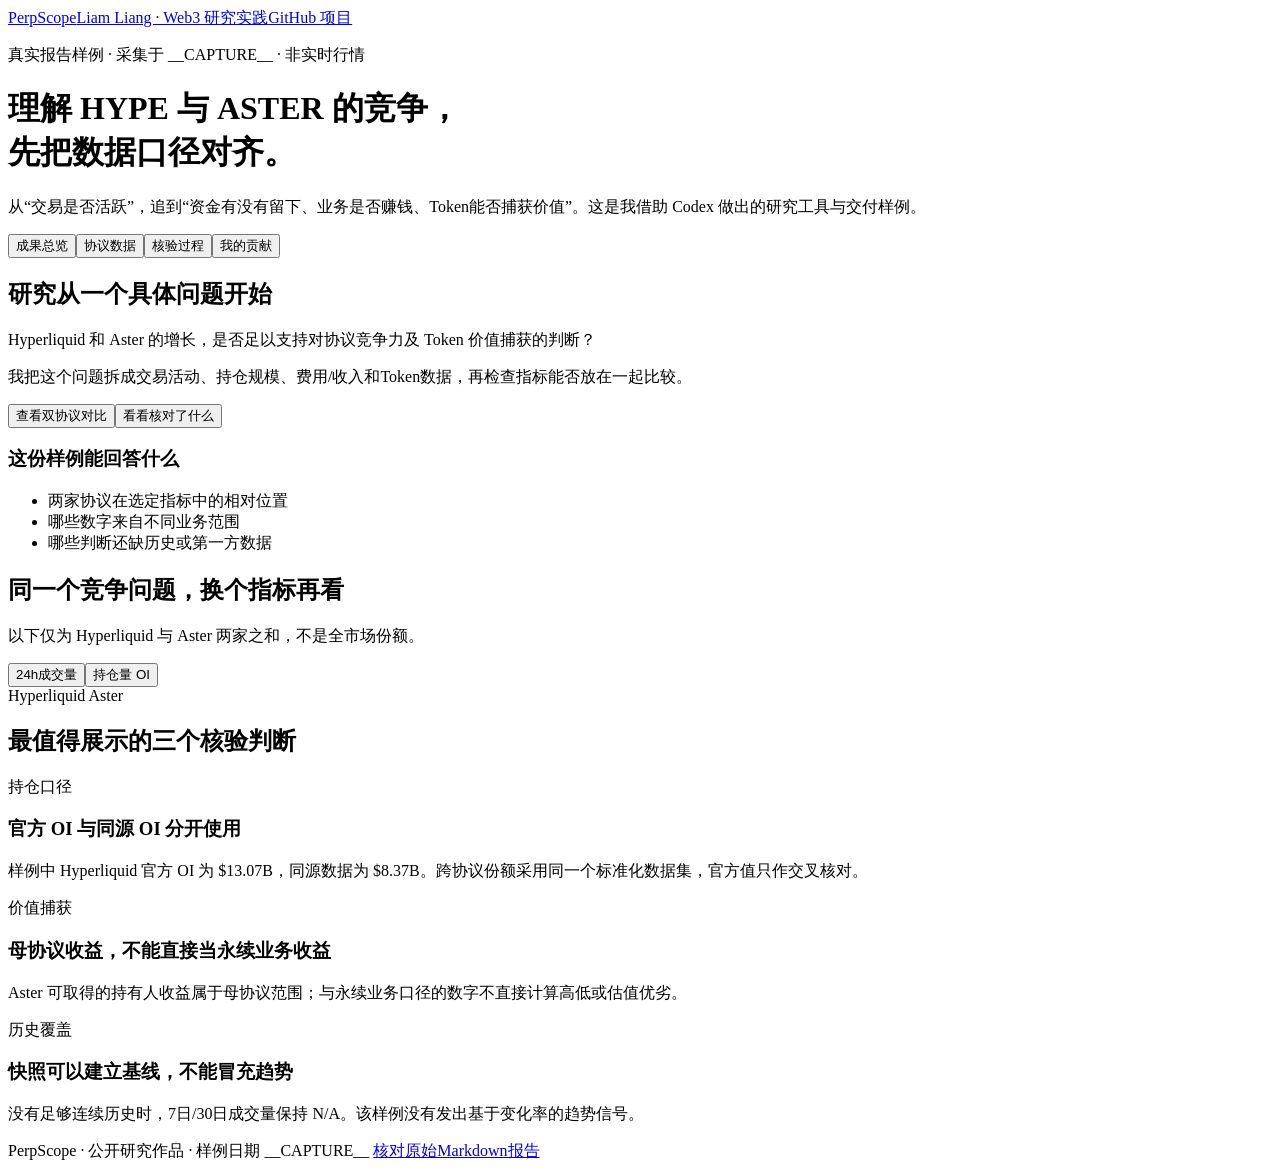
==== web/template.html @ 4fabf9f5 "Add recruiter-friendly interactive report and clear portfolio entry" ====
<!doctype html>
<html lang="zh-CN"><head><meta charset="utf-8"><meta name="viewport" content="width=device-width,initial-scale=1"><title>PerpScope｜Liam 的 Web3 研究实践</title><style>__STYLE__</style></head><body>
<header class="top"><a href="#overview" class="brand" data-target="overview">PerpScope<span>Liam Liang · Web3 研究实践</span></a><a href="https://github.com/liamliang0/perpscope-research" target="_blank" rel="noopener noreferrer">GitHub 项目</a></header>
<main><div class="intro"><p class="date">真实报告样例 · 采集于 __CAPTURE__ · 非实时行情</p><h1>理解 HYPE 与 ASTER 的竞争，<br>先把数据口径对齐。</h1><p class="lead">从“交易是否活跃”，追到“资金有没有留下、业务是否赚钱、Token能否捕获价值”。这是我借助 Codex 做出的研究工具与交付样例。</p></div>
<nav class="tabs" aria-label="查看项目"><button data-target="overview" class="active" aria-selected="true">成果总览</button><button data-target="comparison" aria-selected="false">协议数据</button><button data-target="quality" aria-selected="false">核验过程</button><button data-target="contribution" aria-selected="false">我的贡献</button></nav>
<section id="overview" class="panel active"><div class="summary"><div><h2>研究从一个具体问题开始</h2><p>Hyperliquid 和 Aster 的增长，是否足以支持对协议竞争力及 Token 价值捕获的判断？</p><p class="muted">我把这个问题拆成交易活动、持仓规模、费用/收入和Token数据，再检查指标能否放在一起比较。</p><div class="actions"><button class="primary" data-target="comparison">查看双协议对比</button><button data-target="quality">看看核对了什么</button></div></div><aside class="question"><h3>这份样例能回答什么</h3><ul><li>两家协议在选定指标中的相对位置</li><li>哪些数字来自不同业务范围</li><li>哪些判断还缺历史或第一方数据</li></ul></aside></div>
<section class="subsection"><div class="chart-heading"><div><h2>同一个竞争问题，换个指标再看</h2><p>以下仅为 Hyperliquid 与 Aster 两家之和，不是全市场份额。</p></div><div class="switch" aria-label="份额指标"><button class="active" data-share="volume" aria-pressed="true">24h成交量</button><button data-share="oi" aria-pressed="false">持仓量 OI</button></div></div><div class="chart" aria-live="polite"><div class="bar-labels"><span>Hyperliquid <b id="share-h"></b></span><span>Aster <b id="share-a"></b></span></div><div class="share-track" role="img" aria-label="双协议份额对比"><div id="bar-h"></div><div id="bar-a"></div></div><p id="share-context"></p></div></section>
<section class="subsection"><h2>最值得展示的三个核验判断</h2><div class="finding"><span>持仓口径</span><div><h3>官方 OI 与同源 OI 分开使用</h3><p>样例中 Hyperliquid 官方 OI 为 $13.07B，同源数据为 $8.37B。跨协议份额采用同一个标准化数据集，官方值只作交叉核对。</p></div></div><div class="finding"><span>价值捕获</span><div><h3>母协议收益，不能直接当永续业务收益</h3><p>Aster 可取得的持有人收益属于母协议范围；与永续业务口径的数字不直接计算高低或估值优劣。</p></div></div><div class="finding"><span>历史覆盖</span><div><h3>快照可以建立基线，不能冒充趋势</h3><p>没有足够连续历史时，7日/30日成交量保持 N/A。该样例没有发出基于变化率的趋势信号。</p></div></div></section></section>
<section id="comparison" class="panel" hidden><div class="section-heading"><div><h2>把经营活动和Token数据分开看</h2><p>采集于 __CAPTURE__。N/A 代表未可靠取得，不代表零。</p></div><a href="sample_report.md" download="PerpScope-sample-report.md">下载原始报告</a></div><h3>永续业务</h3><div class="table-wrap"><table><thead><tr><th>指标</th><th>Hyperliquid</th><th>Aster</th></tr></thead><tbody>__PERPS__</tbody></table></div><p class="note">成交量来自各自官方API；跨协议OI使用同源标准化数据。两者的产品覆盖和计算定义仍需按来源说明理解。</p><h3>Token与价值捕获</h3><div class="table-wrap"><table><thead><tr><th>指标</th><th>Hyperliquid</th><th>Aster</th></tr></thead><tbody>__TOKEN__</tbody></table></div><p class="note">母协议TVL不等于完全可比的保证金资本；持有人收益保留原始业务范围，不强行合成统一“PE”。</p><div class="actions"><button data-target="quality">查看来源和口径</button><a href="report-data.json" download="PerpScope-display-data.json">下载展示数据</a></div></section>
<section id="quality" class="panel" hidden><h2>数据能拿到，还要确认能不能这样用</h2><div class="review-grid"><div><h3>事实</h3><p>保留每项指标的数据源、接口、采集时间与业务范围；展示值沿用原报告的精度。</p></div><div><h3>解释</h3><p>成交、持仓与收入一起改善，才更有理由继续研究增长质量；单个快照不证明因果。</p></div><div><h3>未知</h3><p>用户留存、补贴成本、隐私功能采用等，需要第一方或额外研究数据，本样例不假装已经知道。</p></div></div><section class="subsection"><h3>本份报告的检查结果</h3><ul class="checks"><li>Hyperliquid成交量API覆盖默认永续市场，不自动包含全部HIP-3市场。</li><li>两家OI份额使用同源数据，不混合官方与第三方口径。</li><li>永续业务、母协议、Token层级分别标记。</li><li>缺失一方数据时，不把缺失当零计算份额。</li><li>历史不足时，不给出7日/30日趋势结论。</li></ul></section><details open><summary>原始接口与采集时间（来自报告）</summary><div class="table-wrap"><table class="sources"><thead><tr><th>来源</th><th>业务范围 / 对应字段</th><th>采集时间 UTC / 接口</th></tr></thead><tbody>__SOURCES__</tbody></table></div></details><p class="muted">点击接口用于核实数据定义，不保证接口此刻仍返回同一个历史值。报告和展示数据可下载对照；本页不会自动刷新。</p></section>
<section id="contribution" class="panel" hidden><h2>我负责的问题、流程与验收</h2><div class="ownership"><div><h3>提出研究问题</h3><p>从HYPE与ASTER的竞争和Token价值捕获出发，决定看哪些指标、为什么看，以及缺什么证据就不能下结论。</p></div><div><h3>定义比较框架</h3><p>区分交易活动、持仓资本、收入质量和Token经济利益，制定口径、来源及历史覆盖检查。</p></div><div><h3>用AI把需求做成工具</h3><p>借助Codex实现数据采集、指标计算、报告和测试；检查真实输出，并根据失败与阅读反馈迭代。</p></div></div><section class="subsection"><h3>从需求到交付</h3><div class="workflow"><span>问题与指标</span><span>公开API</span><span>原始记录</span><span>口径核对</span><span>报告与复核</span></div><p>代码默认运行确定性规则；可选LLM只接收结构化指标、信号与缺口，失败时保留基础报告。这里的结论不是多位独立专家共识。</p><p class="muted">本人负责需求、研究框架、工具配置和输出审阅，Codex辅助代码实现。不声称独立手写全部代码、已有商业用户或投资收益。</p></section><div class="actions"><a class="primary" href="https://github.com/liamliang0/perpscope-research" target="_blank" rel="noopener noreferrer">查看项目代码与说明</a><a href="https://github.com/liamliang0/perpscope-research/actions" target="_blank" rel="noopener noreferrer">查看自动检查</a></div></section>
<footer>PerpScope · 公开研究作品 · 样例日期 __CAPTURE__ <a href="https://github.com/liamliang0/perpscope-research/blob/main/examples/sample_report.md" target="_blank" rel="noopener noreferrer">核对原始Markdown报告</a></footer></main><script id="report-data" type="application/json">__DATA__</script><script>__SCRIPT__</script><noscript><style>.panel[hidden]{display:block!important}.tabs,.switch{display:none}</style><p>未启用JavaScript；静态数据与来源仍可阅读。</p></noscript></body></html>
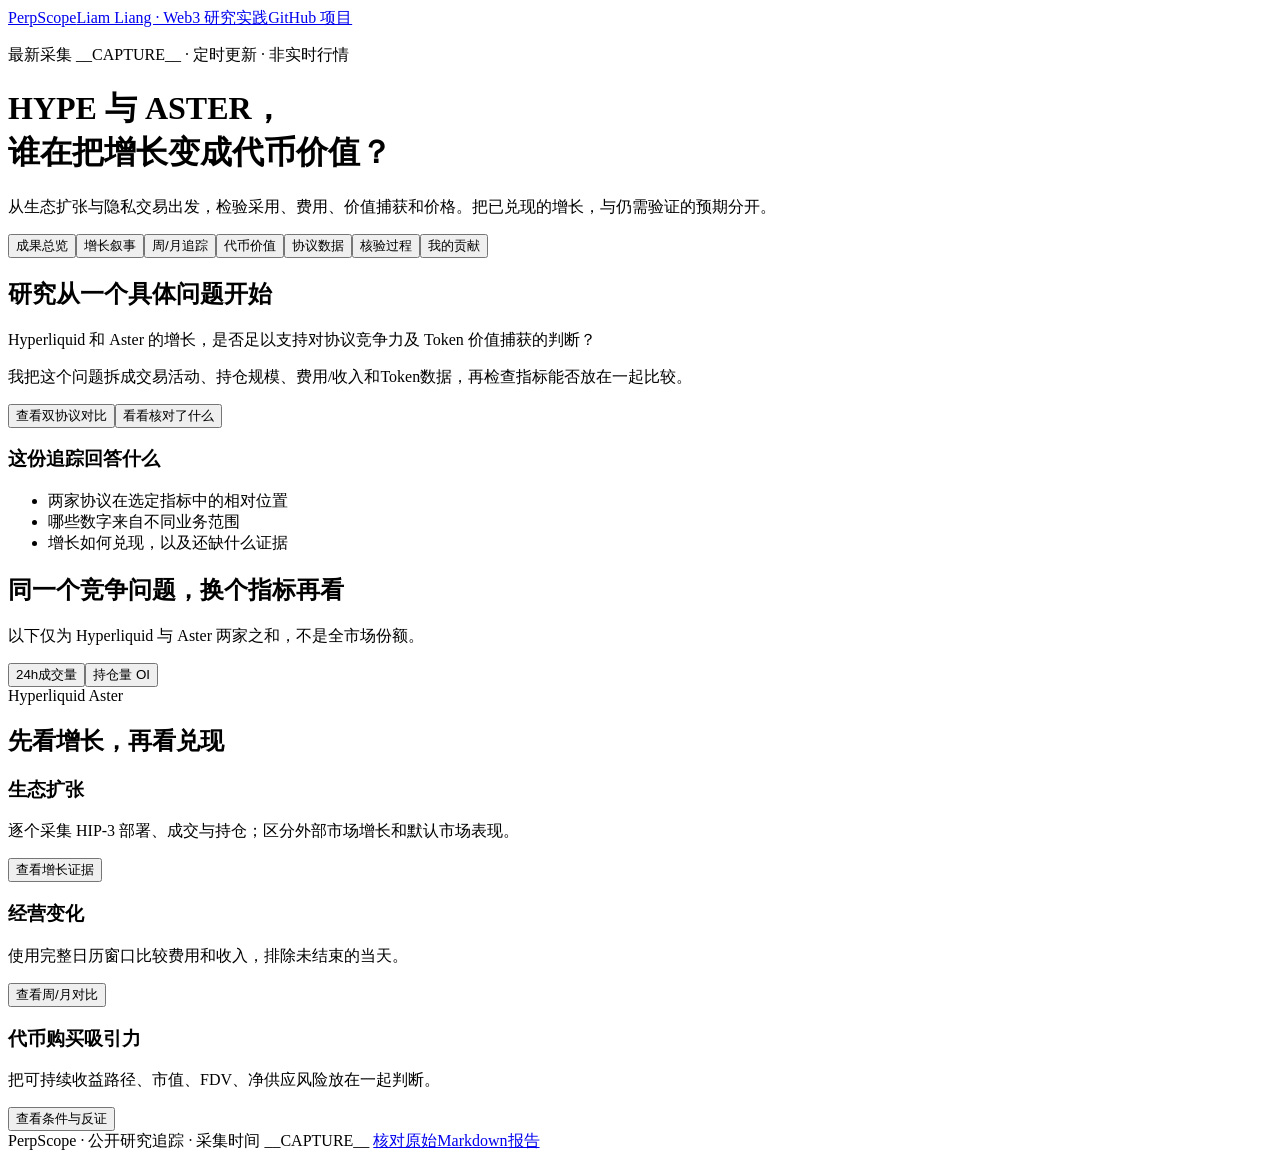
==== commit 9594666b: "Track protocol growth, narrative evidence and token economics" ====
--- a/web/template.html
+++ b/web/template.html
@@ -1,12 +1,13 @@
 <!doctype html>
-<html lang="zh-CN"><head><meta charset="utf-8"><meta name="viewport" content="width=device-width,initial-scale=1"><title>PerpScope｜Liam 的 Web3 研究实践</title><style>__STYLE__</style></head><body>
+<html lang="zh-CN"><head><meta charset="utf-8"><meta name="viewport" content="width=device-width,initial-scale=1"><title>PerpScope｜协议增长与代币价值追踪</title><style>__STYLE__</style></head><body>
 <header class="top"><a href="#overview" class="brand" data-target="overview">PerpScope<span>Liam Liang · Web3 研究实践</span></a><a href="https://github.com/liamliang0/perpscope-research" target="_blank" rel="noopener noreferrer">GitHub 项目</a></header>
-<main><div class="intro"><p class="date">真实报告样例 · 采集于 __CAPTURE__ · 非实时行情</p><h1>理解 HYPE 与 ASTER 的竞争，<br>先把数据口径对齐。</h1><p class="lead">从“交易是否活跃”，追到“资金有没有留下、业务是否赚钱、Token能否捕获价值”。这是我借助 Codex 做出的研究工具与交付样例。</p></div>
-<nav class="tabs" aria-label="查看项目"><button data-target="overview" class="active" aria-selected="true">成果总览</button><button data-target="comparison" aria-selected="false">协议数据</button><button data-target="quality" aria-selected="false">核验过程</button><button data-target="contribution" aria-selected="false">我的贡献</button></nav>
-<section id="overview" class="panel active"><div class="summary"><div><h2>研究从一个具体问题开始</h2><p>Hyperliquid 和 Aster 的增长，是否足以支持对协议竞争力及 Token 价值捕获的判断？</p><p class="muted">我把这个问题拆成交易活动、持仓规模、费用/收入和Token数据，再检查指标能否放在一起比较。</p><div class="actions"><button class="primary" data-target="comparison">查看双协议对比</button><button data-target="quality">看看核对了什么</button></div></div><aside class="question"><h3>这份样例能回答什么</h3><ul><li>两家协议在选定指标中的相对位置</li><li>哪些数字来自不同业务范围</li><li>哪些判断还缺历史或第一方数据</li></ul></aside></div>
+<main><div class="intro"><p class="date">最新采集 __CAPTURE__ · 定时更新 · 非实时行情</p><h1>HYPE 与 ASTER，<br>谁在把增长变成代币价值？</h1><p class="lead">从生态扩张与隐私交易出发，检验采用、费用、价值捕获和价格。把已兑现的增长，与仍需验证的预期分开。</p></div>
+<nav class="tabs" aria-label="查看项目"><button data-target="overview" class="active" aria-selected="true">成果总览</button><button data-target="narratives" aria-selected="false">增长叙事</button><button data-target="trends" aria-selected="false">周/月追踪</button><button data-target="valuation" aria-selected="false">代币价值</button><button data-target="comparison" aria-selected="false">协议数据</button><button data-target="quality" aria-selected="false">核验过程</button><button data-target="contribution" aria-selected="false">我的贡献</button></nav>
+<section id="overview" class="panel active"><div class="summary"><div><h2>研究从一个具体问题开始</h2><p>Hyperliquid 和 Aster 的增长，是否足以支持对协议竞争力及 Token 价值捕获的判断？</p><p class="muted">我把这个问题拆成交易活动、持仓规模、费用/收入和Token数据，再检查指标能否放在一起比较。</p><div class="actions"><button class="primary" data-target="comparison">查看双协议对比</button><button data-target="quality">看看核对了什么</button></div></div><aside class="question"><h3>这份追踪回答什么</h3><ul><li>两家协议在选定指标中的相对位置</li><li>哪些数字来自不同业务范围</li><li>增长如何兑现，以及还缺什么证据</li></ul></aside></div>
 <section class="subsection"><div class="chart-heading"><div><h2>同一个竞争问题，换个指标再看</h2><p>以下仅为 Hyperliquid 与 Aster 两家之和，不是全市场份额。</p></div><div class="switch" aria-label="份额指标"><button class="active" data-share="volume" aria-pressed="true">24h成交量</button><button data-share="oi" aria-pressed="false">持仓量 OI</button></div></div><div class="chart" aria-live="polite"><div class="bar-labels"><span>Hyperliquid <b id="share-h"></b></span><span>Aster <b id="share-a"></b></span></div><div class="share-track" role="img" aria-label="双协议份额对比"><div id="bar-h"></div><div id="bar-a"></div></div><p id="share-context"></p></div></section>
-<section class="subsection"><h2>最值得展示的三个核验判断</h2><div class="finding"><span>持仓口径</span><div><h3>官方 OI 与同源 OI 分开使用</h3><p>样例中 Hyperliquid 官方 OI 为 $13.07B，同源数据为 $8.37B。跨协议份额采用同一个标准化数据集，官方值只作交叉核对。</p></div></div><div class="finding"><span>价值捕获</span><div><h3>母协议收益，不能直接当永续业务收益</h3><p>Aster 可取得的持有人收益属于母协议范围；与永续业务口径的数字不直接计算高低或估值优劣。</p></div></div><div class="finding"><span>历史覆盖</span><div><h3>快照可以建立基线，不能冒充趋势</h3><p>没有足够连续历史时，7日/30日成交量保持 N/A。该样例没有发出基于变化率的趋势信号。</p></div></div></section></section>
+<section class="subsection"><h2>先看增长，再看兑现</h2><div class="review-grid"><div><h3>生态扩张</h3><p>逐个采集 HIP-3 部署、成交与持仓；区分外部市场增长和默认市场表现。</p><button data-target="narratives">查看增长证据</button></div><div><h3>经营变化</h3><p>使用完整日历窗口比较费用和收入，排除未结束的当天。</p><button data-target="trends">查看周/月对比</button></div><div><h3>代币购买吸引力</h3><p>把可持续收益路径、市值、FDV、净供应风险放在一起判断。</p><button data-target="valuation">查看条件与反证</button></div></div></section></section>
+<section id="narratives" class="panel" hidden>__NARRATIVE__</section><section id="trends" class="panel" hidden>__TRENDS__</section><section id="valuation" class="panel" hidden>__VALUATION__</section>
 <section id="comparison" class="panel" hidden><div class="section-heading"><div><h2>把经营活动和Token数据分开看</h2><p>采集于 __CAPTURE__。N/A 代表未可靠取得，不代表零。</p></div><a href="sample_report.md" download="PerpScope-sample-report.md">下载原始报告</a></div><h3>永续业务</h3><div class="table-wrap"><table><thead><tr><th>指标</th><th>Hyperliquid</th><th>Aster</th></tr></thead><tbody>__PERPS__</tbody></table></div><p class="note">成交量来自各自官方API；跨协议OI使用同源标准化数据。两者的产品覆盖和计算定义仍需按来源说明理解。</p><h3>Token与价值捕获</h3><div class="table-wrap"><table><thead><tr><th>指标</th><th>Hyperliquid</th><th>Aster</th></tr></thead><tbody>__TOKEN__</tbody></table></div><p class="note">母协议TVL不等于完全可比的保证金资本；持有人收益保留原始业务范围，不强行合成统一“PE”。</p><div class="actions"><button data-target="quality">查看来源和口径</button><a href="report-data.json" download="PerpScope-display-data.json">下载展示数据</a></div></section>
-<section id="quality" class="panel" hidden><h2>数据能拿到，还要确认能不能这样用</h2><div class="review-grid"><div><h3>事实</h3><p>保留每项指标的数据源、接口、采集时间与业务范围；展示值沿用原报告的精度。</p></div><div><h3>解释</h3><p>成交、持仓与收入一起改善，才更有理由继续研究增长质量；单个快照不证明因果。</p></div><div><h3>未知</h3><p>用户留存、补贴成本、隐私功能采用等，需要第一方或额外研究数据，本样例不假装已经知道。</p></div></div><section class="subsection"><h3>本份报告的检查结果</h3><ul class="checks"><li>Hyperliquid成交量API覆盖默认永续市场，不自动包含全部HIP-3市场。</li><li>两家OI份额使用同源数据，不混合官方与第三方口径。</li><li>永续业务、母协议、Token层级分别标记。</li><li>缺失一方数据时，不把缺失当零计算份额。</li><li>历史不足时，不给出7日/30日趋势结论。</li></ul></section><details open><summary>原始接口与采集时间（来自报告）</summary><div class="table-wrap"><table class="sources"><thead><tr><th>来源</th><th>业务范围 / 对应字段</th><th>采集时间 UTC / 接口</th></tr></thead><tbody>__SOURCES__</tbody></table></div></details><p class="muted">点击接口用于核实数据定义，不保证接口此刻仍返回同一个历史值。报告和展示数据可下载对照；本页不会自动刷新。</p></section>
+<section id="quality" class="panel" hidden><h2>数据能拿到，还要确认能不能这样用</h2><div class="review-grid"><div><h3>事实</h3><p>保留每项指标的数据源、接口、采集时间与业务范围；展示值由本次结构化采集结果生成。</p></div><div><h3>解释</h3><p>成交、持仓与收入一起改善，才更有理由继续研究增长质量；单个快照不证明因果。</p></div><div><h3>未知</h3><p>用户留存、补贴成本、隐私功能采用等，需要第一方或额外研究数据，未取得时明确保留未知。</p></div></div><section class="subsection"><h3>本份报告的数据规则</h3><ul class="checks"><li>Hyperliquid成交量API覆盖默认永续市场，不自动包含全部HIP-3市场。</li><li>两家OI份额使用同源数据，不混合官方与第三方口径。</li><li>永续业务、母协议、Token层级分别标记。</li><li>缺失一方数据时，不把缺失当零计算份额。</li><li>历史不足时，不给出7日/30日趋势结论。</li></ul></section><details open><summary>原始接口与采集时间（来自报告）</summary><div class="table-wrap"><table class="sources"><thead><tr><th>来源</th><th>业务范围 / 对应字段</th><th>采集时间 UTC / 接口</th></tr></thead><tbody>__SOURCES__</tbody></table></div></details><p class="muted">点击接口用于核实数据定义，不保证接口此刻仍返回同一个历史值。报告和结构化数据可下载对照。GitHub Actions 每日 00:25 UTC（北京时间08:25）尝试更新；失败保留上一份成功数据，页面打开不会主动联网。</p></section>
 <section id="contribution" class="panel" hidden><h2>我负责的问题、流程与验收</h2><div class="ownership"><div><h3>提出研究问题</h3><p>从HYPE与ASTER的竞争和Token价值捕获出发，决定看哪些指标、为什么看，以及缺什么证据就不能下结论。</p></div><div><h3>定义比较框架</h3><p>区分交易活动、持仓资本、收入质量和Token经济利益，制定口径、来源及历史覆盖检查。</p></div><div><h3>用AI把需求做成工具</h3><p>借助Codex实现数据采集、指标计算、报告和测试；检查真实输出，并根据失败与阅读反馈迭代。</p></div></div><section class="subsection"><h3>从需求到交付</h3><div class="workflow"><span>问题与指标</span><span>公开API</span><span>原始记录</span><span>口径核对</span><span>报告与复核</span></div><p>代码默认运行确定性规则；可选LLM只接收结构化指标、信号与缺口，失败时保留基础报告。这里的结论不是多位独立专家共识。</p><p class="muted">本人负责需求、研究框架、工具配置和输出审阅，Codex辅助代码实现。不声称独立手写全部代码、已有商业用户或投资收益。</p></section><div class="actions"><a class="primary" href="https://github.com/liamliang0/perpscope-research" target="_blank" rel="noopener noreferrer">查看项目代码与说明</a><a href="https://github.com/liamliang0/perpscope-research/actions" target="_blank" rel="noopener noreferrer">查看自动检查</a></div></section>
-<footer>PerpScope · 公开研究作品 · 样例日期 __CAPTURE__ <a href="https://github.com/liamliang0/perpscope-research/blob/main/examples/sample_report.md" target="_blank" rel="noopener noreferrer">核对原始Markdown报告</a></footer></main><script id="report-data" type="application/json">__DATA__</script><script>__SCRIPT__</script><noscript><style>.panel[hidden]{display:block!important}.tabs,.switch{display:none}</style><p>未启用JavaScript；静态数据与来源仍可阅读。</p></noscript></body></html>
+<footer>PerpScope · 公开研究追踪 · 采集时间 __CAPTURE__ <a href="sample_report.md" target="_blank" rel="noopener noreferrer">核对原始Markdown报告</a></footer></main><script id="report-data" type="application/json">__DATA__</script><script>__SCRIPT__</script><noscript><style>.panel[hidden]{display:block!important}.tabs,.switch{display:none}</style><p>未启用JavaScript；静态数据与来源仍可阅读。</p></noscript></body></html>
